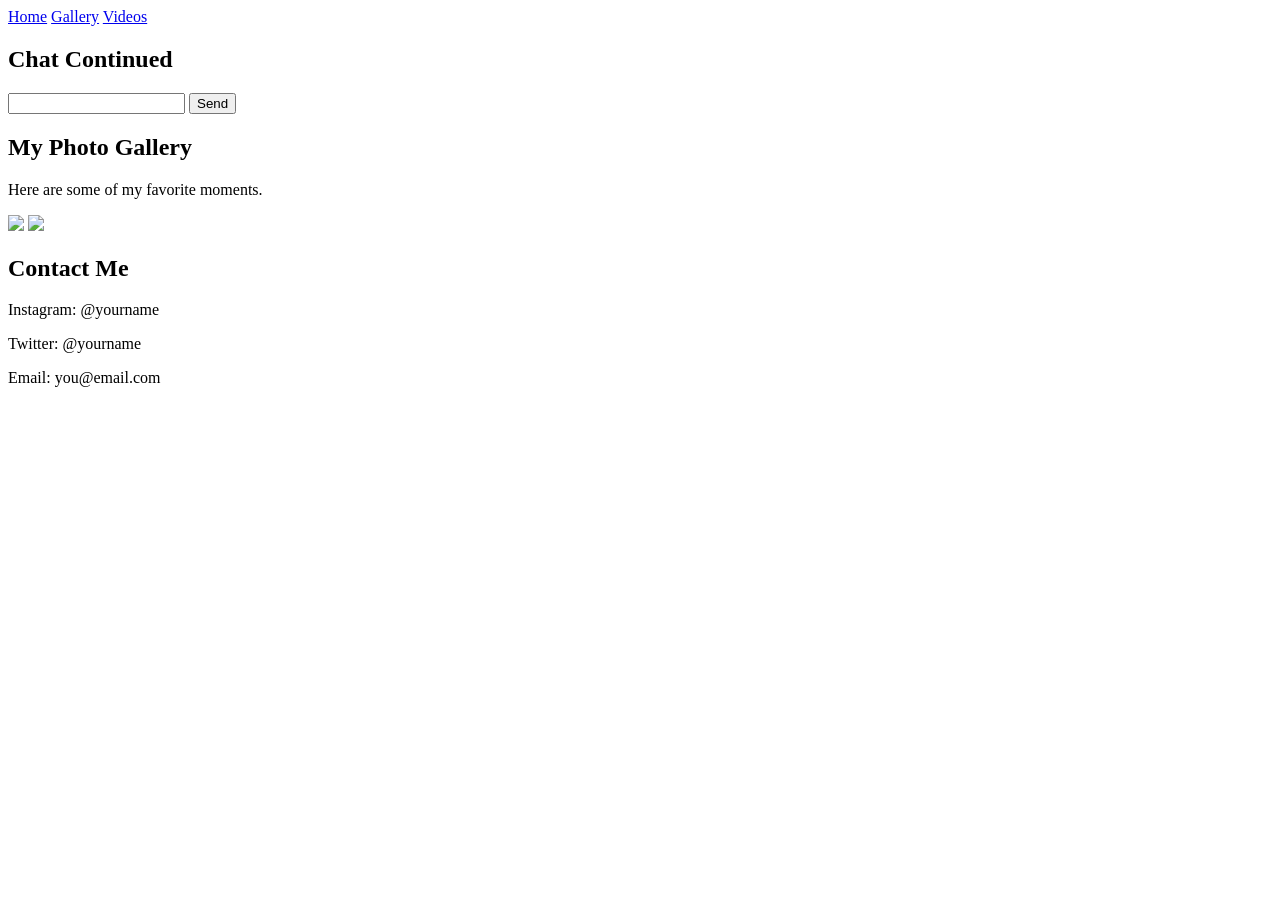
==== page2.html @ d55e1bae "page2.html" ====
<!DOCTYPE html>
<html lang="en">
<head>
    <meta charset="UTF-8">
    <title>Gallery</title>
    <link rel="stylesheet" href="style.css">
</head>
<body>

<nav>
    <a href="index.html">Home</a>
    <a href="page2.html">Gallery</a>
    <a href="page3.html">Videos</a>
</nav>

<!-- Continued Chat -->
<section class="chat">
    <h2>Chat Continued</h2>
    <div id="chat-box"></div>
    <input type="text" id="chat-input">
    <button onclick="sendMessage()">Send</button>
</section>

<!-- Gallery -->
<section class="gallery">
    <div class="description">
        <h2>My Photo Gallery</h2>
        <p>Here are some of my favorite moments.</p>
    </div>

    <div class="images">
        <img src="img3.jpg">
        <img src="img4.jpg">
    </div>
</section>

<!-- Contact -->
<section class="contact">
    <h2>Contact Me</h2>
    <p>Instagram: @yourname</p>
    <p>Twitter: @yourname</p>
    <p>Email: you@email.com</p>
</section>

<script src="script.js"></script>
</body>
</html>
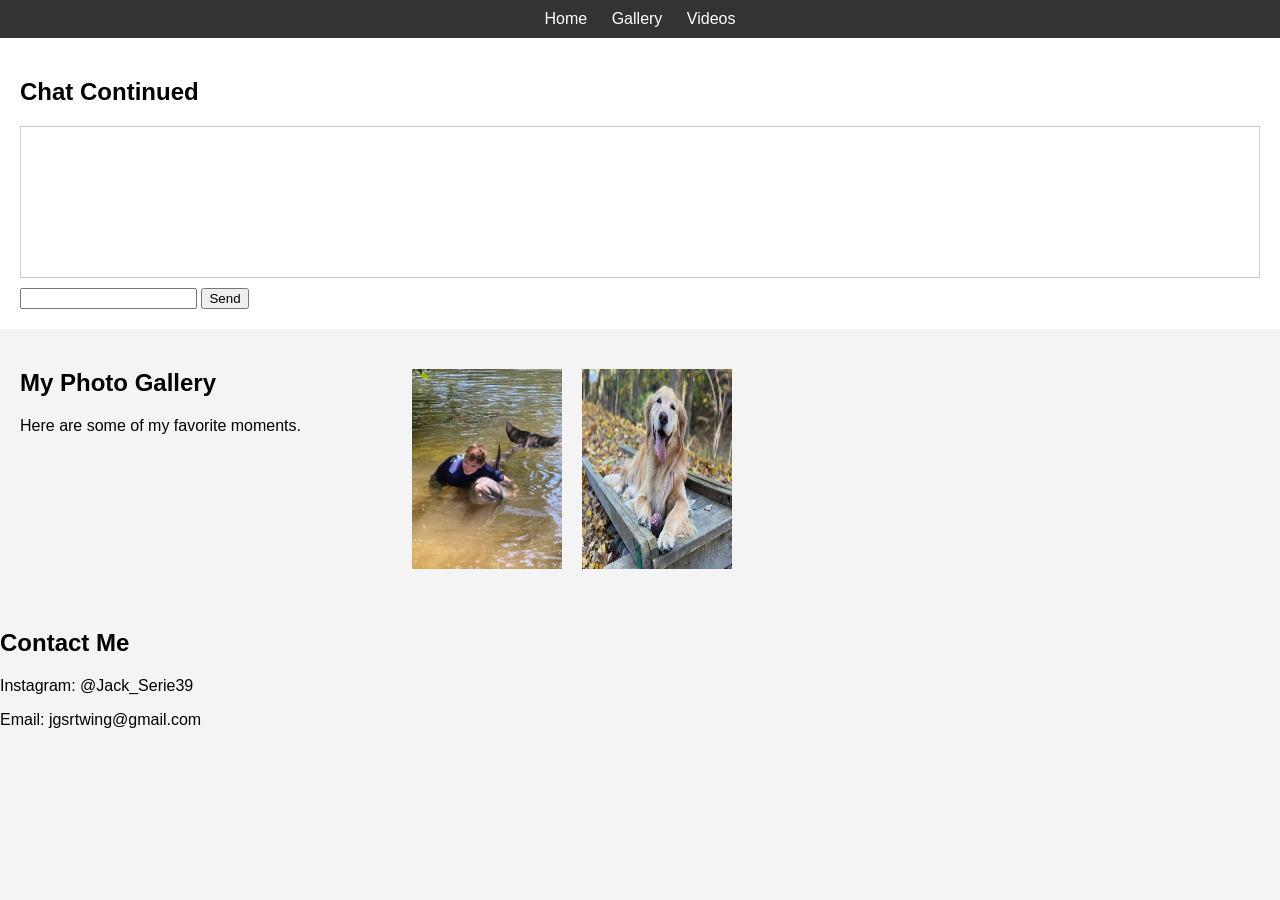
==== commit d509acc7: "Update page2.html" ====
--- a/page2.html
+++ b/page2.html
@@ -29,17 +29,17 @@
     </div>
 
     <div class="images">
-        <img src="img3.jpg">
-        <img src="img4.jpg">
+        <img src="dolphin.jpeg">
+        <img src="journey.jpeg">
     </div>
 </section>
 
 <!-- Contact -->
 <section class="contact">
     <h2>Contact Me</h2>
-    <p>Instagram: @yourname</p>
-    <p>Twitter: @yourname</p>
-    <p>Email: you@email.com</p>
+    <p>Instagram: @Jack_Serie39</p>
+   
+    <p>Email: jgsrtwing@gmail.com</p>
 </section>
 
 <script src="script.js"></script>
--- a/style.css
+++ b/style.css
@@ -0,0 +1,74 @@
+body {
+    font-family: Arial;
+    margin: 0;
+    background: #f4f4f4;
+}
+
+nav {
+    background: #333;
+    padding: 10px;
+    text-align: center;
+}
+
+nav a {
+    color: white;
+    margin: 10px;
+    text-decoration: none;
+}
+
+.profile {
+    display: flex;
+    align-items: center;
+    padding: 20px;
+}
+
+.profile-pic {
+    width: 120px;
+    height: 120px;
+    border-radius: 50%;
+    margin-right: 20px;
+}
+
+.photos, .gallery .images {
+    display: flex;
+    gap: 20px;
+    padding: 20px;
+}
+
+.card img {
+    width: 200px;
+}
+
+.chat {
+    padding: 20px;
+    background: white;
+}
+
+#chat-box {
+    height: 150px;
+    overflow-y: scroll;
+    border: 1px solid #ccc;
+    margin-bottom: 10px;
+}
+
+.gallery {
+    display: flex;
+    padding: 20px;
+}
+
+.gallery .description {
+    width: 30%;
+}
+
+.gallery .images img {
+    width: 150px;
+}
+
+.videos video {
+    width: 300px;
+    margin: 10px;
+}
+
+.timeline .event {
+    margin: 10px;
+}
